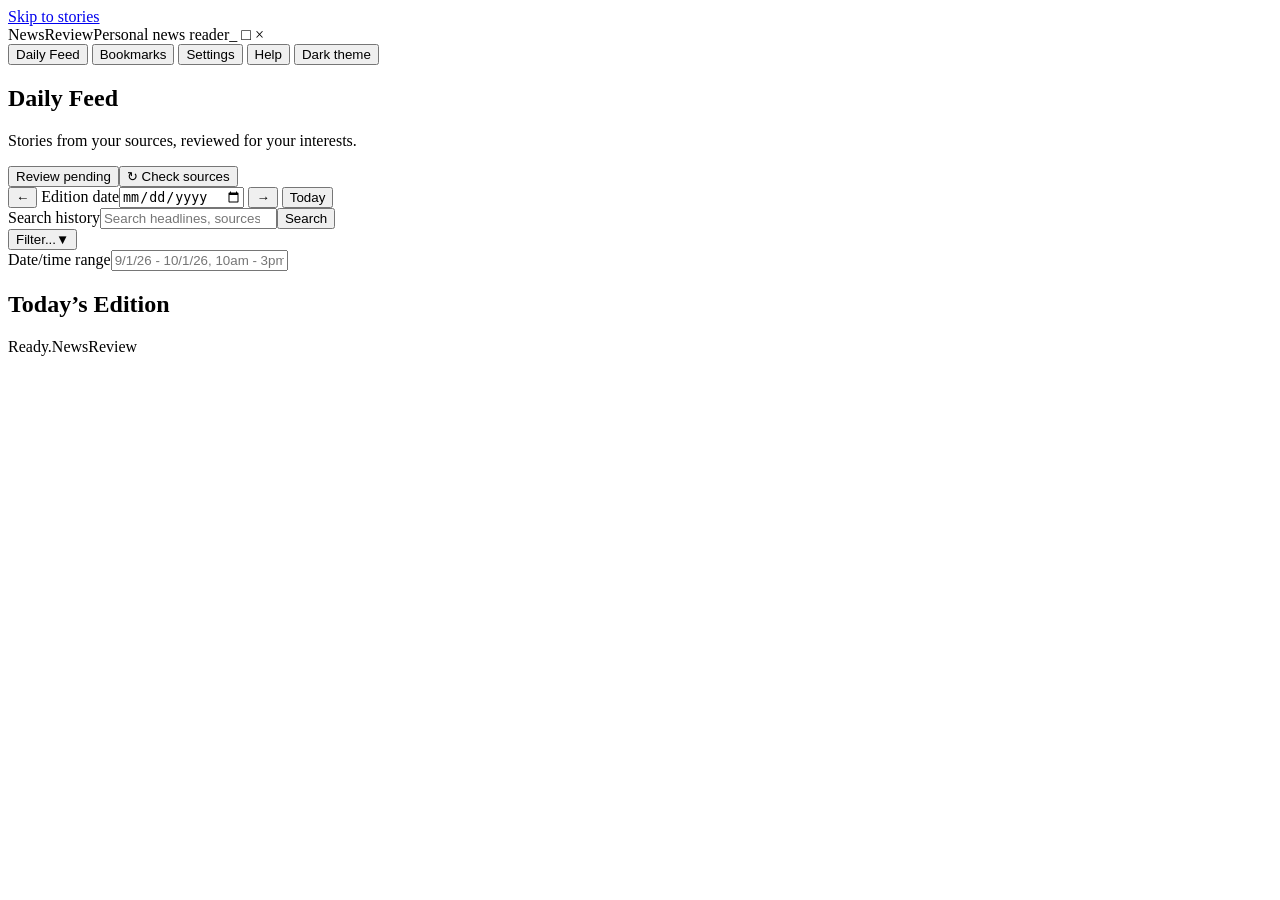
==== static/index.html @ 3bef2132 "v0.9.8: Remove the one-time generated-topic cleanup tool Remove the completed cleanup action from Co" ====
<!doctype html>
<html lang="en">
<head>
  <meta charset="utf-8">
  <meta name="viewport" content="width=device-width, initial-scale=1, viewport-fit=cover">
  <meta name="color-scheme" content="dark light">
  <meta name="description" content="Your personal news reader, review desk, and searchable archive.">
  <link rel="manifest" href="/manifest.webmanifest">
  <link rel="apple-touch-icon" href="/apple-touch-icon.png">
  <meta name="apple-mobile-web-app-capable" content="yes">
  <meta name="apple-mobile-web-app-title" content="NewsReview">
  <meta name="theme-color" content="#111858">
  <title>NewsReview</title>
  <link rel="icon" href="/icon.svg" type="image/svg+xml">
  <link rel="stylesheet" href="/style.css">
  <script type="module" src="/app.js"></script>
</head>
<body>
  <a class="skip" href="#main">Skip to stories</a>
  <div class="window">
  <div class="titlebar"><span class="titlebar-name">NewsReview</span><span class="titlebar-caption">Personal news reader</span><span class="title-buttons" aria-hidden="true">_ □ ×</span></div>
  <header class="masthead">
    <nav aria-label="Main navigation">
      <button id="daily-nav" class="nav-button active" aria-current="page">Daily Feed</button>
      <button id="bookmarks-nav" class="nav-button">Bookmarks</button>
      <button id="settings-nav" class="nav-button">Settings</button>
      <button id="help-nav" class="nav-button">Help</button>
      <span class="nav-account">
      <button id="theme" class="nav-button" aria-label="Switch color theme" title="Switch color theme">Dark theme</button>
      <button id="logout" class="nav-button" hidden>Sign out</button>
      </span>
    </nav>
  </header>

  <main id="main" tabindex="-1">
    <section id="reader">
      <div class="edition-header">
        <div><h1 id="feed-title">Daily Feed</h1><p class="intro" id="feed-intro">Stories from your sources, reviewed for your interests.</p></div>
        <div class="collection-actions"><button id="review-pending">Review pending</button><button id="collect" class="primary">↻ Check sources</button></div>
      </div>

      <div class="browse-bar">
        <div id="day-controls" class="day-controls">
          <button id="previous-day" class="icon-button" aria-label="Previous day">←</button>
          <label class="sr-only" for="day">Edition date</label><input type="date" id="day">
          <button id="next-day" class="icon-button" aria-label="Next day">→</button>
          <button id="today" class="text-button">Today</button>
        </div>
        <form id="search" role="search"><label class="sr-only" for="query">Search history</label><input type="search" id="query" placeholder="Search headlines, sources, summaries, tags…" maxlength="500"><button type="submit">Search</button></form>
      </div>
      <div class="filter-bar">
        <div class="topic-filter custom-dropdown">
          <button id="topic-button" class="dropdown-trigger" aria-expanded="false" aria-controls="topic-menu" aria-haspopup="true"><span id="topic-label" class="dropdown-label">Filter...</span><span class="dropdown-arrow" aria-hidden="true">▼</span></button>
          <div id="topic-menu" class="dropdown-menu" role="group" aria-label="Story filters" hidden>
            <label class="checkbox filter-option"><input type="checkbox" id="show-hidden"> Include filtered / duplicates</label>
            <fieldset class="filter-group"><legend>Relevance</legend>
              <label class="checkbox filter-option"><input type="checkbox" name="relevance" value="high" checked> Highly relevant (75–100)</label>
              <label class="checkbox filter-option"><input type="checkbox" name="relevance" value="medium" checked> Somewhat relevant (40–74)</label>
              <label class="checkbox filter-option"><input type="checkbox" name="relevance" value="low" checked> Low relevance (0–39)</label>
              <label class="checkbox filter-option"><input type="checkbox" name="relevance" value="pending" checked> Awaiting review</label>
            </fieldset>
            <fieldset class="filter-group"><legend>Topics (match any selected)</legend><button id="topic-all" type="button">All topics</button><div id="topic-options"></div></fieldset>
          </div>
        </div>
        <label>Date/time range<input type="text" id="period" form="search" placeholder="9/1/26 - 10/1/26, 10am - 3pm" autocomplete="off" spellcheck="false" maxlength="200"></label>
        <button id="clear-search" class="text-button" hidden>Clear search</button>
      </div>
      <div class="results-heading"><h2 id="results-heading">Today’s Edition</h2><span id="story-count"></span><div id="relevance-key" aria-label="Relevance color key"></div></div>
      <div id="stories" class="story-grid" aria-live="polite" aria-busy="true"></div>
      <div id="empty" class="empty" hidden><h2 id="empty-title">No stories in this edition.</h2><p id="empty-description"></p><button id="empty-action" class="primary">Check sources</button></div>
      <div class="pagination"><button id="page-prev" hidden>← Previous page</button><span id="page-label"></span><button id="page-next" hidden>Next page →</button></div>
    </section>

    <section id="settings" hidden>
      <div class="edition-header"><div><h1>Settings</h1><p class="intro">Sources, interests, local AI, and collection preferences.</p></div></div>
      <fieldset id="settings-fields" disabled>
      <legend class="sr-only">Reader settings</legend>
      <div class="settings-tabs" role="group" aria-label="Settings section"><button data-tab="interests" class="active">Interests</button><button data-tab="sources">Sources</button><button data-tab="ai">Local AI</button><button data-tab="collection">Collection & history</button></div>

      <section id="panel-interests" class="settings-panel">
        <h2>What catches your attention?</h2><p class="muted">These preferences guide future AI reviews. Topic filters on the feed work immediately.</p>
        <form id="interests-form">
          <div id="interest-rows" class="interest-rows"></div><button id="add-interest" type="button">+ Add interest</button>
          <label>Editorial guidance<textarea id="guidance" rows="5" maxlength="6000"></textarea></label>
          <label>Exclude <span class="muted">One topic per line</span><textarea id="exclusions" rows="3"></textarea></label>
          <button class="primary" type="submit">Save</button>
        </form>
        <div class="maintenance"><h3>Learned preferences</h3>
          <p class="muted">Thumbs up/down and optional reasons help refine future relevance scores. Your written interests and guidance take priority. Automatic updates use the 10 most recent ratings once before a review batch, not every article.</p>
          <form id="feedback-profile-form">
            <label class="checkbox"><input id="feedback-enabled" type="checkbox" checked> Use learned preferences in reviews</label>
            <label class="checkbox"><input id="feedback-auto" type="checkbox" checked> Update the profile automatically when feedback changes</label>
            <label>Preference profile<textarea id="feedback-profile" rows="5" maxlength="2400"></textarea></label>
            <p id="feedback-profile-status" class="muted"></p>
            <div class="button-row"><button type="submit" class="primary">Save</button><button id="feedback-rebuild" type="button">Update from feedback</button><button id="feedback-reset" type="button" class="danger">Reset feedback...</button></div>
          </form>
          <p class="muted settings-subnotes">Saving marks your edited profile current. Later ratings may regenerate it when automatic updates are enabled. Turn automatic updates off to keep a manual profile.</p>
        </div>
      </section>

      <section id="panel-sources" class="settings-panel" hidden>
        <div class="section-heading"><div><h2>Your sources</h2><p class="muted">Collect from RSS/Atom or directly from a news listing page.</p></div><div class="button-row"><button id="check-new-sources" title="Check only enabled sources with no recorded check">Check new sources</button><button id="refresh-sources">Refresh sources</button><button id="add-source" class="primary">+ Add source</button></div></div>
        <p id="source-refresh-status" role="status" class="callout">Ready to check sources.</p>
        <p class="callout">Health reflects the last check, newest reported publication, and observed activity. Inactivity is a warning, not proof a site is dead. Edit the warning interval for slow publishers. Forum feeds include discussions; use a narrower category feed to reduce noise.</p>
        <div id="source-list" class="source-list"></div>
      </section>

      <section id="panel-ai" class="settings-panel" hidden>
        <h2>Local model connection</h2><p class="muted">Article text goes to the server you configure. No paid API or subscription is required.</p>
        <form id="ai-form" class="form-grid">
          <label>Server type<select id="ai-provider"><option value="ollama">Ollama</option><option value="compatible">Compatible local chat server (e.g. LM Studio)</option></select></label>
          <label>Server base URL<input id="ai-url" type="url" required></label>
          <label>Model name<input id="ai-model" placeholder="Exact name of your installed model" maxlength="200"></label>
          <label>Request timeout (seconds)<input id="ai-timeout" type="number" min="10" max="600" required></label>
          <label>Maximum article characters<input id="ai-input" type="number" min="2000" max="40000" step="1000" required></label>
          <label>Maximum response tokens<input id="ai-output" type="number" min="256" max="8192" required></label>
          <label id="ai-unload-row" class="checkbox full"><input id="ai-unload" type="checkbox" checked> Unload Ollama model after a test or review batch</label>
          <p id="ai-help" class="callout full"></p>
          <div class="button-row full"><button class="primary" type="submit">Save</button><button id="test-model" type="button">Test with a sample article</button></div>
          <output id="model-test-result" class="callout full" hidden></output>
        </form>
        <p class="muted settings-subnotes">Switching models preserves all saved summaries and bookmarks. A blank model name pauses AI review while collection continues. Optional server authentication uses NEWSREVIEW_MODEL_API_KEY on the app server.</p>
      </section>

      <section id="panel-collection" class="settings-panel" hidden>
        <h2>Automatic collection</h2><p class="muted" id="schedule-timezone"></p>
        <form id="collection-form" class="form-grid">
          <label class="checkbox full"><input type="checkbox" id="schedule-enabled"> Enable automatic collection</label>
          <label>Collect every (hours)<input id="schedule-interval" type="number" min="1" max="8760" step="1" required></label>
          <label>Newest articles per source<input id="items-per-source" type="number" min="1" max="50" required></label>
          <label>Maximum AI reviews per run<input id="max-reviews" type="number" min="1" max="500" required></label>
          <label>Collect articles from the last (days)<input id="lookback" type="number" min="1" max="30" required></label>
          <div class="full"><button class="primary" type="submit">Save</button></div>
        </form>
        <div class="maintenance"><h3>Review queue</h3><p class="muted">Failed reviews retry up to three times. Reset them after fixing your model connection. Reassessing history keeps stories, dates, and bookmarks, and queues new summaries.</p><div class="button-row"><button id="retry-failed">Reset failed reviews</button><button id="reassess">Reassess history…</button></div></div>
        <div class="maintenance"><h3>Import/Export</h3><p>Download a ZIP backup or restore a saved NewsReview archive.</p><button id="transfer-nav" type="button">Import/Export...</button></div>
        <h3>Recent runs</h3><div id="run-history"></div>
        <div class="maintenance"><h3>Purge duplicates</h3><p>Remove AI-marked duplicate stories while keeping bookmarks and stories referenced by other saved stories. Compact the database to reclaim unused space.</p><button id="purge-duplicates" class="danger">Purge duplicates...</button></div>
        <div class="maintenance"><h3>Fresh start</h3><p>Choose which history and preferences to clear. Bookmarked stories can be kept while other history is removed.</p><button id="clear-history" class="danger">Fresh start...</button></div>
      </section>
      </fieldset>
    </section>
  </main>

  <footer><span class="footer-status"><span class="status-dot" aria-hidden="true"></span><span id="status-message" role="status" aria-live="polite">Ready.</span><button id="dismiss-status" type="button" hidden>Dismiss</button></span><span class="status-version">NewsReview <span id="version"></span></span></footer>
  </div>

  <dialog id="source-dialog"><form id="source-form" class="dialog-layout">
    <div class="dialog-heading"><h2 id="source-dialog-title">Add a source</h2><button type="button" data-close="source-dialog" aria-label="Close">×</button></div>
    <div class="dialog-body">
      <input type="hidden" id="source-id">
      <label>Name<input id="source-name" maxlength="100" required></label>
      <label>Website URL<input id="source-url" type="url" required></label>
      <label>Collection method<select id="source-mode" aria-label="Collection method"><option value="auto">Automatic — website fallback for stale or failed feeds</option><option value="feed">RSS/Atom feed only</option><option value="page">Website page — no RSS needed</option></select></label>
      <p class="muted">Automatic also checks the website when the feed is empty or its newest story is older than the warning interval. Website extraction must find readable article links; a blocked or JavaScript-only listing may still need an adapter. RSS/Atom-only mode never checks the website for stale content.</p>
      <div class="button-row"><button id="discover-feed" type="button">Find RSS/Atom feed</button><button id="preview-source" type="button">Preview stories</button></div>
      <label>Feed URL <span class="muted">Optional in Automatic mode; ignored in Website page mode</span><input id="source-feed" type="url"></label>
      <label>Article URL contains <span class="muted">Optional website filter, such as /news/ or /threads/</span><input id="source-pattern" maxlength="200"></label>
      <p class="muted">Use a page listing articles or forum threads. Preview before saving. JavaScript-only or restricted pages may need a custom adapter.</p>
      <output id="source-preview" class="callout" hidden></output>
      <label>Warn after this many days without activity<input id="source-stale-days" type="number" min="1" max="365" value="14" required></label>
      <label class="source-category-label">Default category<input id="source-category" maxlength="60" required list="source-categories"></label>
      <datalist id="source-categories"><option>News</option><option>Technology</option><option>Security</option><option>Standards</option><option>Hardware</option><option>Radio &amp; SDR</option><option>PBX &amp; VoIP</option></datalist>
      <label class="checkbox"><input type="checkbox" id="source-enabled" checked> Enabled</label>
      <p id="source-error" class="error" role="alert"></p>
    </div>
    <div class="dialog-actions"><button type="button" data-close="source-dialog">Cancel</button><button class="primary" type="submit">Save</button></div>
  </form></dialog>
  <dialog id="confirm-dialog"><div class="dialog-layout">
    <div class="dialog-heading"><h2>Reassess saved history?</h2><button data-close="confirm-dialog" aria-label="Close">×</button></div>
    <div class="dialog-body"><p>Queue every saved story for review using your current interests and model. Previous summaries stay visible until replaced. Bookmarks and dates are preserved. This can take time on a small computer.</p></div>
    <div class="dialog-actions"><button id="confirm-reassess" class="primary">Queue history</button><button data-close="confirm-dialog">Cancel</button></div>
  </div></dialog>
  <dialog id="purge-duplicates-dialog"><form id="purge-duplicates-form" class="dialog-layout">
    <div class="dialog-heading"><h2>Purge duplicates</h2><button type="button" data-close="purge-duplicates-dialog" aria-label="Close">×</button></div>
    <div class="dialog-body">
      <p id="purge-duplicates-count"></p>
      <p>This permanently deletes AI-marked duplicate stories that are not bookmarked or referenced by other stories. Main stories, bookmarks, interests, sources, and collection settings are kept.</p>
      <p>The database is compacted afterward to reclaim space. This can take time. Deleted articles may be collected again if they are still listed by a source. Export a backup first if you may want them back.</p>
    </div>
    <div class="dialog-actions"><button type="button" data-close="purge-duplicates-dialog">Cancel</button><button id="confirm-purge-duplicates" class="danger" type="submit">Purge duplicates</button></div>
  </form></dialog>
  <dialog id="clear-history-dialog"><form id="clear-history-form" class="dialog-layout">
    <div class="dialog-heading"><h2>Fresh start</h2><button type="button" data-close="clear-history-dialog" aria-label="Close">×</button></div>
    <div class="dialog-body">
      <p>Only the selected items will be cleared. This cannot be undone in the app. Export a ZIP first if you might want to restore them.</p>
      <fieldset class="reset-options"><legend>Choose what to clear</legend>
        <label class="checkbox"><input type="checkbox" id="reset-history" checked> Story history (keep bookmarked stories unless Bookmarks is also selected)</label>
        <label class="checkbox"><input type="checkbox" id="reset-bookmarks"> Bookmarks (remove saved flags; delete saved stories too if Story history is selected)</label>
        <label class="checkbox"><input type="checkbox" id="reset-runs" checked> Collection/review runs and source check history</label>
        <label class="checkbox"><input type="checkbox" id="reset-topics"> Interest topics and ranks</label>
        <label class="checkbox"><input type="checkbox" id="reset-feedback"> Article ratings, reasons, and learned preferences</label>
        <label class="checkbox"><input type="checkbox" id="reset-guidance"> Editorial guidance</label>
        <label class="checkbox"><input type="checkbox" id="reset-exclusions"> Exclusions</label>
        <label class="checkbox"><input type="checkbox" id="reset-sources"> Configured sources (preserve labels on any retained stories)</label>
        <label class="checkbox"><input type="checkbox" id="reset-ai"> AI settings (restore defaults and pause review)</label>
        <label class="checkbox"><input type="checkbox" id="reset-collection"> Collection settings (restore defaults)</label>
      </fieldset>
      <p class="muted">Clearing story/run history restarts the automatic collection interval. Manual Check sources remains available.</p>
      <label>Type RESET SELECTED to confirm<input id="clear-history-confirmation" autocomplete="off" required pattern="RESET SELECTED"></label>
      <p id="clear-history-error" class="error" role="alert"></p>
    </div>
    <div class="dialog-actions"><button class="danger" type="submit">Reset selected data</button><button type="button" data-close="clear-history-dialog">Cancel</button></div>
  </form></dialog>
  <dialog id="feedback-dialog"><form id="feedback-form" class="dialog-layout">
    <div class="dialog-heading"><h2 id="feedback-title">Article feedback</h2><button type="button" data-close="feedback-dialog" aria-label="Close">×</button></div>
    <div class="dialog-body"><p id="feedback-headline"></p><label>Reason (optional)<textarea id="feedback-reason" rows="4" maxlength="320" placeholder="What did you like or dislike: the topic, the article, or the summary?"></textarea></label><p class="muted">Feedback refines future relevance reviews. It does not immediately rescore saved stories.</p></div>
    <div class="dialog-actions"><button id="feedback-remove" type="button">Remove feedback</button><button type="button" data-close="feedback-dialog">Cancel</button><button type="submit" class="primary">Save</button></div>
  </form></dialog>
  <dialog id="feedback-reset-dialog"><div class="dialog-layout">
    <div class="dialog-heading"><h2>Reset feedback?</h2><button data-close="feedback-reset-dialog" aria-label="Close">×</button></div>
    <div class="dialog-body"><p>Remove all article ratings, reasons, and the learned preference profile. Written interests, guidance, bookmarks, and stories are kept.</p></div>
    <div class="dialog-actions"><button data-close="feedback-reset-dialog">Cancel</button><button id="feedback-confirm-reset" class="danger">Reset feedback</button></div>
  </div></dialog>
  <dialog id="help-dialog"><div class="dialog-layout">
    <div class="dialog-heading"><h2>Help - NewsReview</h2><button data-close="help-dialog" aria-label="Close">×</button></div>
    <div class="dialog-body help-content">
      <h3>What AI reviews do</h3>
      <p>Your local model checks each story against your interests, editorial guidance, and exclusions. It scores relevance, summarizes what happened, adds topic tags, identifies milestones such as proposals versus shipped features, and checks likely duplicate coverage.</p>
      <p>Filtered stories remain in the database but are hidden in the normal feed. Open Filter... and select Include filtered / duplicates to inspect them. Bookmarked stories remain visible if later filtered. Without a configured model, collection still saves headlines and available excerpts; Review pending runs the AI stage later.</p>
      <h3>Article feedback</h3><p>Use thumbs up/down on a tile and optionally explain why. Ratings and reasons stay saved; a compact preference profile is refreshed once before a review batch when needed. Edit, disable, update, or reset it in Settings, Interests. Written interests and guidance take priority. All stories show a summary without a separate Why it matters section.</p>
      <h3>Adding sources</h3>
      <p>Open Settings, Sources, then Add source. Use a homepage, news section, or category page that lists multiple articles, rather than a single article URL. Enter a name and category, choose a collection method, and use Preview stories before saving.</p>
      <p>Automatic prefers a supplied or advertised RSS/Atom feed. If it fails, is empty, or becomes stale according to the source warning interval, it also checks the website listing. Website results are merged with usable feed entries; if the website cannot be read, feed entries are kept and the limitation is shown. RSS/Atom only reports feed failures. Website page reads article cards, headline links, and structured lists directly from downloaded HTML. An optional Article URL contains filter, such as /news/, narrows website candidates.</p>
      <h3>Forums and threads</h3>
      <p>Choose a relevant subforum/category page or its feed that lists threads. NewsReview opens the linked threads as story candidates, then your model filters the discussions. A single thread is one discussion, not a continuing list of new stories; new replies do not automatically create new tiles for the same thread URL. Forum discussions are not necessarily verified reporting.</p>
      <h3>What gets downloaded</h3>
      <p>Feeds/listings find the links. During AI review, NewsReview downloads each article or thread page to extract readable text. A headline-only feed can work if that page is readable. If it is blocked, only the available excerpt is used and labeled. JavaScript-only, restricted, or unusual pages may need a custom adapter.</p>
      <h3>Search and source health</h3>
      <p>Combine dates and times with a comma: 9/1/26 - 10/1/26, 10am - 3pm. A date range or time range alone also works. Times match the displayed publication time in your browser timezone, or collection time for undated stories; overnight ranges are supported. Topics match any checked selection.</p>
      <p>Check new sources collects only enabled sources that have never been checked, including newly added sources. Refresh sources checks all enabled sources, including failed ones. The Sources tab warns about failed checks, repeated failures, stale checks, and possible inactivity. Change each source's warning interval for slower publishers. The yellow/orange indicator means collection or review is running.</p>
      <h3>Backups and fresh starts</h3>
      <p>Open Settings, Collection &amp; history, then Import/Export to download a complete ZIP containing stories, bookmarks, sources, preferences, and run history. Restoring replaces the current dataset after validation and saves a recovery ZIP on the server first. Login credentials and the browser theme are kept.</p>
      <p>Fresh start in Settings lets you clear selected data, including history, bookmarks, interests, guidance, sources, or settings. Unchecked categories are preserved. Keeping Bookmarks unchecked preserves saved stories when clearing other history.</p>
    </div>
    <div class="dialog-actions"><button data-close="help-dialog">OK</button></div>
  </div></dialog>
  <dialog id="transfer-dialog"><div class="dialog-layout">
    <div class="dialog-heading"><h2>Import/Export</h2><button data-close="transfer-dialog" aria-label="Close">×</button></div>
    <div class="dialog-body">
      <p>Download a complete NewsReview ZIP with stories, bookmarks, sources, interests, guidance, AI/collection settings, and run history. It includes committed database changes while the app runs. Store it privately; the ZIP is not encrypted.</p>
      <div><button id="export-backup" type="button">Download Export</button></div>
      <p>Choose a NewsReview export ZIP. Restoring replaces the current dataset rather than merging it. The server validates it and saves a private recovery ZIP before changing anything. Your login password and browser theme are not replaced.</p>
      <div><button id="choose-backup" type="button">Choose File to Import...</button></div>
      <input id="backup-file" type="file" accept=".zip,application/zip" hidden>
      <p id="backup-file-info" class="muted">Maximum ZIP size: 256 MiB. Maximum database size: 1 GiB.</p>
      <label class="checkbox"><input type="checkbox" id="confirm-restore"> I understand that restoring replaces all current NewsReview data and preferences.</label>
      <div><button id="restore-backup" class="danger" disabled>Restore backup</button></div>
    </div>
    <div class="dialog-actions"><button data-close="transfer-dialog">OK</button></div>
  </div></dialog>
</body>
</html>
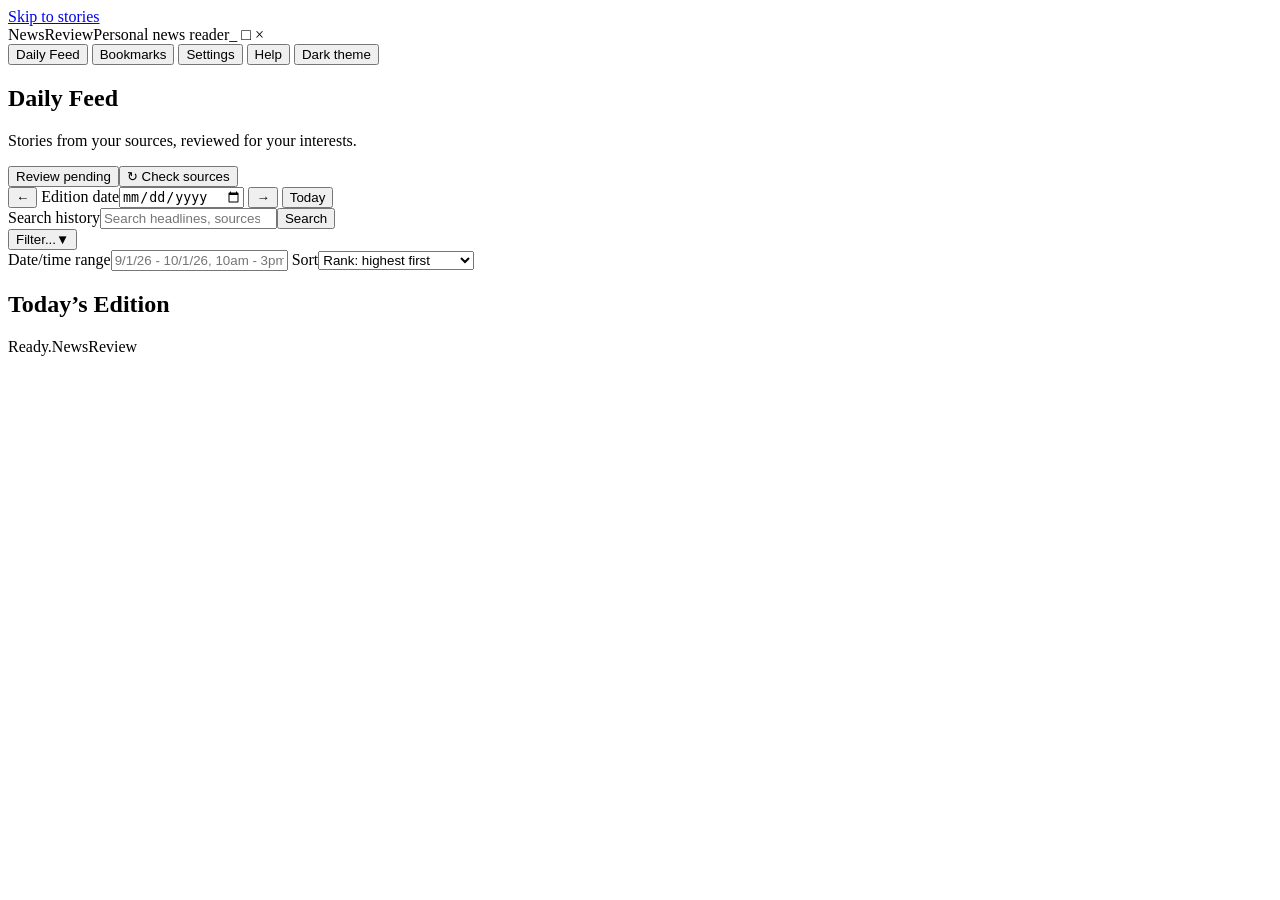
==== commit fc3969e9: "v0.12.0: Index publication dates and add feed sorting - Replace row-by-row calendar filtering with i" ====
--- a/static/index.html
+++ b/static/index.html
@@ -63,6 +63,12 @@
           </div>
         </div>
         <label>Date/time range<input type="text" id="period" form="search" placeholder="9/1/26 - 10/1/26, 10am - 3pm" autocomplete="off" spellcheck="false" maxlength="200"></label>
+        <label class="sort-control">Sort<select id="story-sort" aria-label="Sort stories">
+          <option value="rank">Rank: highest first</option>
+          <option value="rank_asc">Rank: lowest first</option>
+          <option value="published">Published: newest first</option>
+          <option value="published_asc">Published: oldest first</option>
+        </select></label>
         <button id="clear-search" class="text-button" hidden>Clear search</button>
       </div>
       <div class="results-heading"><h2 id="results-heading">Today’s Edition</h2><span id="story-count"></span><div id="relevance-key" aria-label="Relevance color key"></div></div>
@@ -72,10 +78,10 @@
     </section>
 
     <section id="settings" hidden>
-      <div class="edition-header"><div><h1>Settings</h1><p class="intro">Sources, interests, local AI, and collection preferences.</p></div></div>
+      <div class="edition-header"><div><h1>Settings</h1><p class="intro">Sources, topics, interests, AI, and collection preferences.</p></div></div>
       <fieldset id="settings-fields" disabled>
       <legend class="sr-only">Reader settings</legend>
-      <div class="settings-tabs" role="group" aria-label="Settings section"><button data-tab="interests" class="active">Interests</button><button data-tab="sources">Sources</button><button data-tab="ai">Local AI</button><button data-tab="collection">Collection & history</button></div>
+      <div class="settings-tabs" role="group" aria-label="Settings section"><button data-tab="interests" class="active">Interests</button><button data-tab="topics">Topics</button><button data-tab="sources">Sources</button><button data-tab="ai">AI</button><button data-tab="collection">Collection & history</button></div>
 
       <section id="panel-interests" class="settings-panel">
         <h2>What catches your attention?</h2><p class="muted">These preferences guide future AI reviews. Topic filters on the feed work immediately.</p>
@@ -98,6 +104,11 @@
         </div>
       </section>
 
+      <section id="panel-topics" class="settings-panel" hidden>
+        <div class="edition-header"><div><h2>Topics</h2><p class="muted">Manage article labels and feed filters. AI reviews can only choose from this list. Interests guide relevance separately.</p></div><button id="add-topic" type="button">+ Add topic</button></div>
+        <p class="muted">Renaming updates labels on saved stories. Deleting removes that label while keeping the articles. Source categories do not change this list.</p>
+        <div id="topic-rows" class="topic-list"></div>
+      </section>
       <section id="panel-sources" class="settings-panel" hidden>
         <div class="section-heading"><div><h2>Your sources</h2><p class="muted">Collect from RSS/Atom or directly from a news listing page.</p></div><div class="button-row"><button id="check-new-sources" title="Check only enabled sources with no recorded check">Check new sources</button><button id="refresh-sources">Refresh sources</button><button id="add-source" class="primary">+ Add source</button></div></div>
         <p id="source-refresh-status" role="status" class="callout">Ready to check sources.</p>
@@ -106,11 +117,11 @@
       </section>
 
       <section id="panel-ai" class="settings-panel" hidden>
-        <h2>Local model connection</h2><p class="muted">Article text goes to the server you configure. No paid API or subscription is required.</p>
+        <h2>Model connection</h2><p class="muted">Choose a local model server or OpenRouter. Article text goes to the server you configure.</p>
         <form id="ai-form" class="form-grid">
-          <label>Server type<select id="ai-provider"><option value="ollama">Ollama</option><option value="compatible">Compatible local chat server (e.g. LM Studio)</option></select></label>
+          <label>Server type<select id="ai-provider"><option value="ollama">Ollama</option><option value="compatible">Compatible chat server (e.g. LM Studio)</option><option value="openrouter">OpenRouter</option></select></label>
           <label>Server base URL<input id="ai-url" type="url" required></label>
-          <label>Model name<input id="ai-model" placeholder="Exact name of your installed model" maxlength="200"></label>
+          <label>Model name<input id="ai-model" placeholder="Exact model name or provider model ID" maxlength="200"></label>
           <label>Request timeout (seconds)<input id="ai-timeout" type="number" min="10" max="600" required></label>
           <label>Maximum article characters<input id="ai-input" type="number" min="2000" max="40000" step="1000" required></label>
           <label>Maximum response tokens<input id="ai-output" type="number" min="256" max="8192" required></label>
@@ -119,7 +130,16 @@
           <div class="button-row full"><button class="primary" type="submit">Save</button><button id="test-model" type="button">Test with a sample article</button></div>
           <output id="model-test-result" class="callout full" hidden></output>
         </form>
-        <p class="muted settings-subnotes">Switching models preserves all saved summaries and bookmarks. A blank model name pauses AI review while collection continues. Optional server authentication uses NEWSREVIEW_MODEL_API_KEY on the app server.</p>
+        <p class="muted settings-subnotes">Switching models preserves all saved summaries and bookmarks. A blank model name pauses AI review while collection continues.</p>
+        <section id="model-key-panel" class="maintenance" hidden>
+          <h3>API key</h3>
+          <p id="model-key-status" class="muted" role="status">No key configured.</p>
+          <form id="model-key-form" autocomplete="off">
+            <label>New API key<input id="model-api-key" type="password" autocomplete="off" autocapitalize="off" spellcheck="false" maxlength="4096" required></label>
+            <div class="button-row"><button id="model-key-save" class="primary" type="submit">Save key</button><button id="model-key-remove" class="danger" type="button" disabled>Remove key...</button></div>
+          </form>
+          <p class="muted settings-subnotes">Save a key here before testing the model. Saving replaces the key for this provider and server URL without restarting. Saved keys are never shown again and are excluded from database exports.</p>
+        </section>
       </section>
 
       <section id="panel-collection" class="settings-panel" hidden>
@@ -165,6 +185,21 @@
       <p id="source-error" class="error" role="alert"></p>
     </div>
     <div class="dialog-actions"><button type="button" data-close="source-dialog">Cancel</button><button class="primary" type="submit">Save</button></div>
+  </form></dialog>
+  <dialog id="model-key-remove-dialog"><form id="model-key-remove-form" class="dialog-layout">
+    <div class="dialog-heading"><h2>Remove API key</h2><button type="button" data-close="model-key-remove-dialog" aria-label="Close">×</button></div>
+    <div class="dialog-body"><p>Remove the saved key for <strong id="model-key-remove-target"></strong>?</p><p>Current model requests finish using the key they already received. Future requests use the updated key configuration.</p><p id="model-key-environment-fallback" hidden>An environment key is also configured. It will be used after the saved key is removed.</p></div>
+    <div class="dialog-actions"><button type="button" data-close="model-key-remove-dialog">Cancel</button><button class="danger" type="submit">Remove</button></div>
+  </form></dialog>
+  <dialog id="topic-edit-dialog"><form id="topic-edit-form" class="dialog-layout">
+    <div class="dialog-heading"><h2 id="topic-edit-title">Add topic</h2><button type="button" data-close="topic-edit-dialog" aria-label="Close">×</button></div>
+    <div class="dialog-body"><label>Topic name<input id="topic-name-input" maxlength="60" required autocomplete="off"></label><p class="muted">AI reviews use this name exactly. Adding a topic makes it available for future reviews; saved articles are not reassessed automatically.</p></div>
+    <div class="dialog-actions"><button type="button" data-close="topic-edit-dialog">Cancel</button><button class="primary" type="submit">Save</button></div>
+  </form></dialog>
+  <dialog id="topic-delete-dialog"><form id="topic-delete-form" class="dialog-layout">
+    <div class="dialog-heading"><h2>Delete topic</h2><button type="button" data-close="topic-delete-dialog" aria-label="Close">×</button></div>
+    <div class="dialog-body"><p>Delete <strong id="topic-delete-name"></strong> from the topic list and saved article labels?</p><p>Articles, summaries, scores, bookmarks, read markers, interests, and source settings are kept. This cannot be undone in the app.</p></div>
+    <div class="dialog-actions"><button type="button" data-close="topic-delete-dialog">Cancel</button><button class="danger" type="submit">Delete</button></div>
   </form></dialog>
   <dialog id="confirm-dialog"><div class="dialog-layout">
     <div class="dialog-heading"><h2>Reassess saved history?</h2><button data-close="confirm-dialog" aria-label="Close">×</button></div>
@@ -216,7 +251,8 @@
     <div class="dialog-heading"><h2>Help - NewsReview</h2><button data-close="help-dialog" aria-label="Close">×</button></div>
     <div class="dialog-body help-content">
       <h3>What AI reviews do</h3>
-      <p>Your local model checks each story against your interests, editorial guidance, and exclusions. It scores relevance, summarizes what happened, adds topic tags, identifies milestones such as proposals versus shipped features, and checks likely duplicate coverage.</p>
+      <p>Your configured model checks each story against your interests, editorial guidance, and exclusions. It scores relevance, summarizes what happened, selects tags from Settings → Topics, identifies milestones such as proposals versus shipped features, and checks likely duplicate coverage. Add, rename, or delete topics there; AI cannot invent new ones.</p>
+      <p>NewsReview tries to summarize the extracted article text. If the article page cannot be read reliably, it falls back to the source's RSS/Atom excerpt and marks that tile <strong>AI summary · based on source excerpt</strong>. Full-article summaries are left unlabeled to keep the feed uncluttered.</p>
       <p>Filtered stories remain in the database but are hidden in the normal feed. Open Filter... and select Include filtered / duplicates to inspect them. Bookmarked stories remain visible if later filtered. Without a configured model, collection still saves headlines and available excerpts; Review pending runs the AI stage later.</p>
       <h3>Article feedback</h3><p>Use thumbs up/down on a tile and optionally explain why. Ratings and reasons stay saved; a compact preference profile is refreshed once before a review batch when needed. Edit, disable, update, or reset it in Settings, Interests. Written interests and guidance take priority. All stories show a summary without a separate Why it matters section.</p>
       <h3>Adding sources</h3>
@@ -228,6 +264,7 @@
       <p>Feeds/listings find the links. During AI review, NewsReview downloads each article or thread page to extract readable text. A headline-only feed can work if that page is readable. If it is blocked, only the available excerpt is used and labeled. JavaScript-only, restricted, or unusual pages may need a custom adapter.</p>
       <h3>Search and source health</h3>
       <p>Combine dates and times with a comma: 9/1/26 - 10/1/26, 10am - 3pm. A date range or time range alone also works. Times match the displayed publication time in your browser timezone, or collection time for undated stories; overnight ranges are supported. Topics match any checked selection.</p>
+      <p>Sort orders Daily Feed and Bookmarks by publication time (newest or oldest first) or relevance rank (highest or lowest first). Rank uses the saved AI score. The choice applies before pagination and is remembered in this browser; changing it does not run AI again.</p>
       <p>Check new sources collects only enabled sources that have never been checked, including newly added sources. Refresh sources checks all enabled sources, including failed ones. The Sources tab warns about failed checks, repeated failures, stale checks, and possible inactivity. Change each source's warning interval for slower publishers. The yellow/orange indicator means collection or review is running.</p>
       <h3>Backups and fresh starts</h3>
       <p>Open Settings, Collection &amp; history, then Import/Export to download a complete ZIP containing stories, bookmarks, sources, preferences, and run history. Restoring replaces the current dataset after validation and saves a recovery ZIP on the server first. Login credentials and the browser theme are kept.</p>
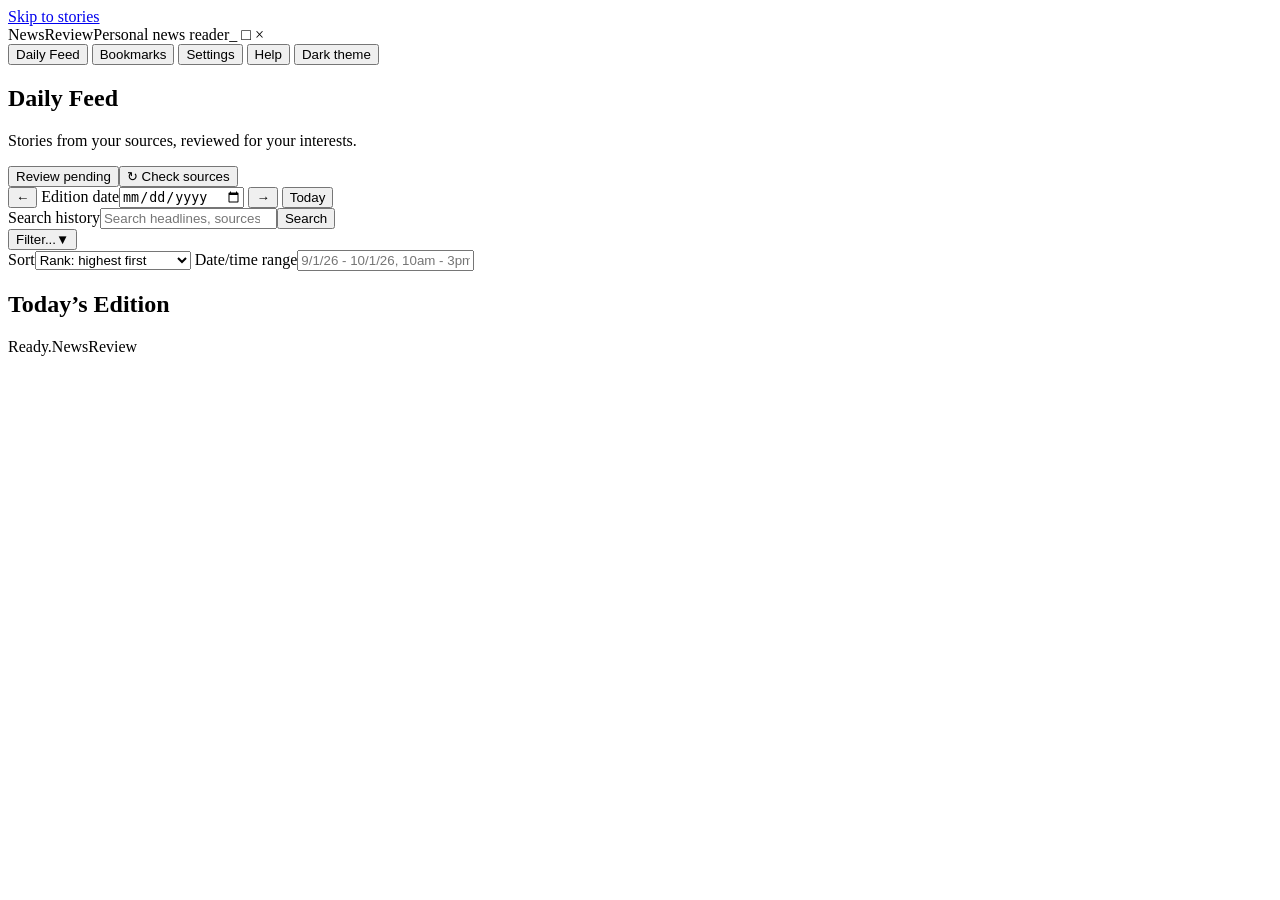
==== commit 0d938283: "v0.12.1: Place Sort immediately after Filter - Move the Sort control before Date/time range in the s" ====
--- a/static/index.html
+++ b/static/index.html
@@ -62,13 +62,13 @@
             <fieldset class="filter-group"><legend>Topics (match any selected)</legend><button id="topic-all" type="button">All topics</button><div id="topic-options"></div></fieldset>
           </div>
         </div>
-        <label>Date/time range<input type="text" id="period" form="search" placeholder="9/1/26 - 10/1/26, 10am - 3pm" autocomplete="off" spellcheck="false" maxlength="200"></label>
         <label class="sort-control">Sort<select id="story-sort" aria-label="Sort stories">
           <option value="rank">Rank: highest first</option>
           <option value="rank_asc">Rank: lowest first</option>
           <option value="published">Published: newest first</option>
           <option value="published_asc">Published: oldest first</option>
         </select></label>
+        <label>Date/time range<input type="text" id="period" form="search" placeholder="9/1/26 - 10/1/26, 10am - 3pm" autocomplete="off" spellcheck="false" maxlength="200"></label>
         <button id="clear-search" class="text-button" hidden>Clear search</button>
       </div>
       <div class="results-heading"><h2 id="results-heading">Today’s Edition</h2><span id="story-count"></span><div id="relevance-key" aria-label="Relevance color key"></div></div>
